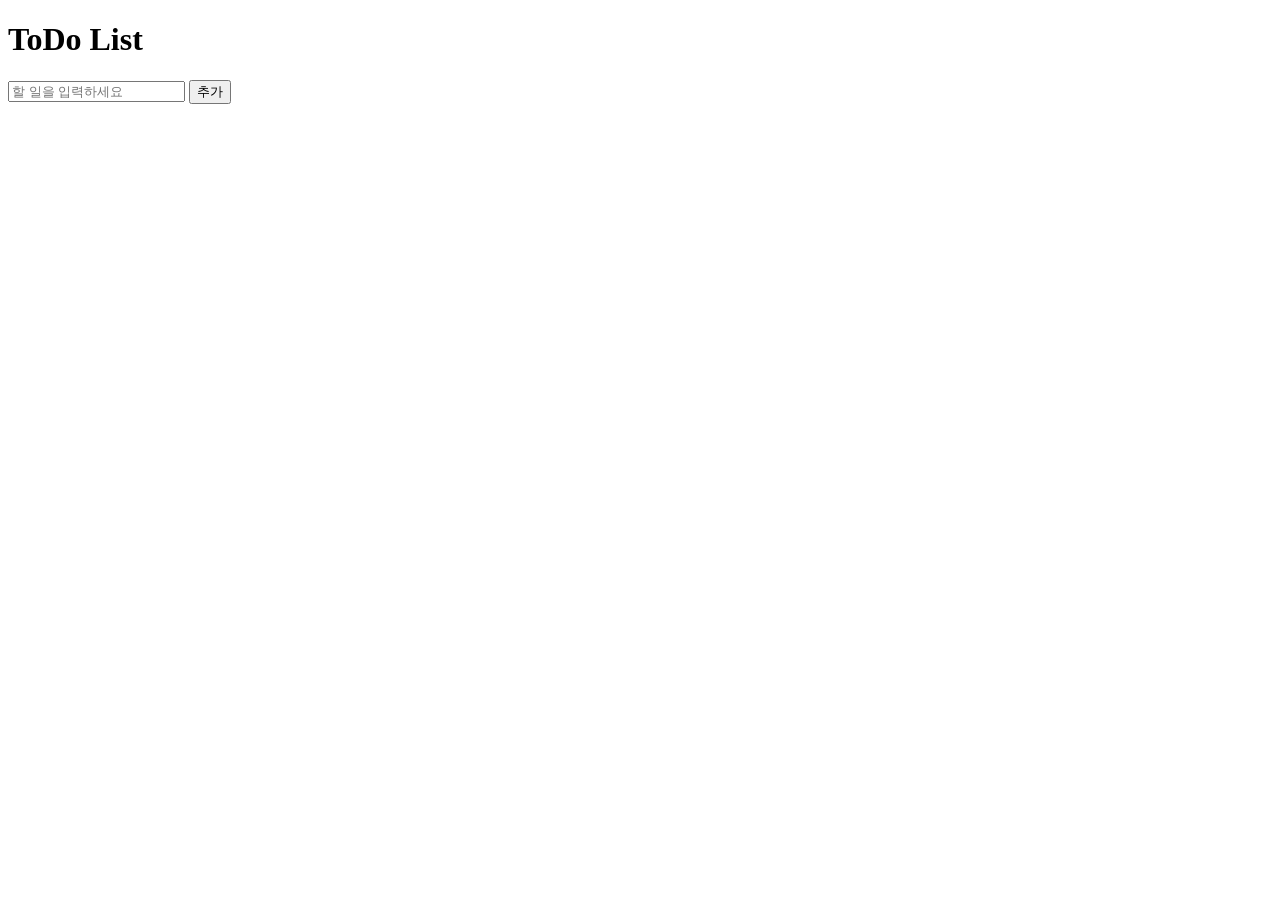
==== index.html @ d3a81009 "Create index.html" ====
<!DOCTYPE html>
<html lang="ko">
<head>
  <meta charset="UTF-8">
  <meta name="viewport" content="width=device-width, initial-scale=1.0">
  <title>ToDo List</title>

  <link rel="stylesheet" href="style.css">
</head>

<body>

  <div class="container">

    <h1>ToDo List</h1>

    <div class="input-area">
      <input type="text" id="todoInput" placeholder="할 일을 입력하세요">
      <button id="addBtn">추가</button>
    </div>

    <ul id="todoList"></ul>

  </div>

  <script src="script.js"></script>

</body>
</html>
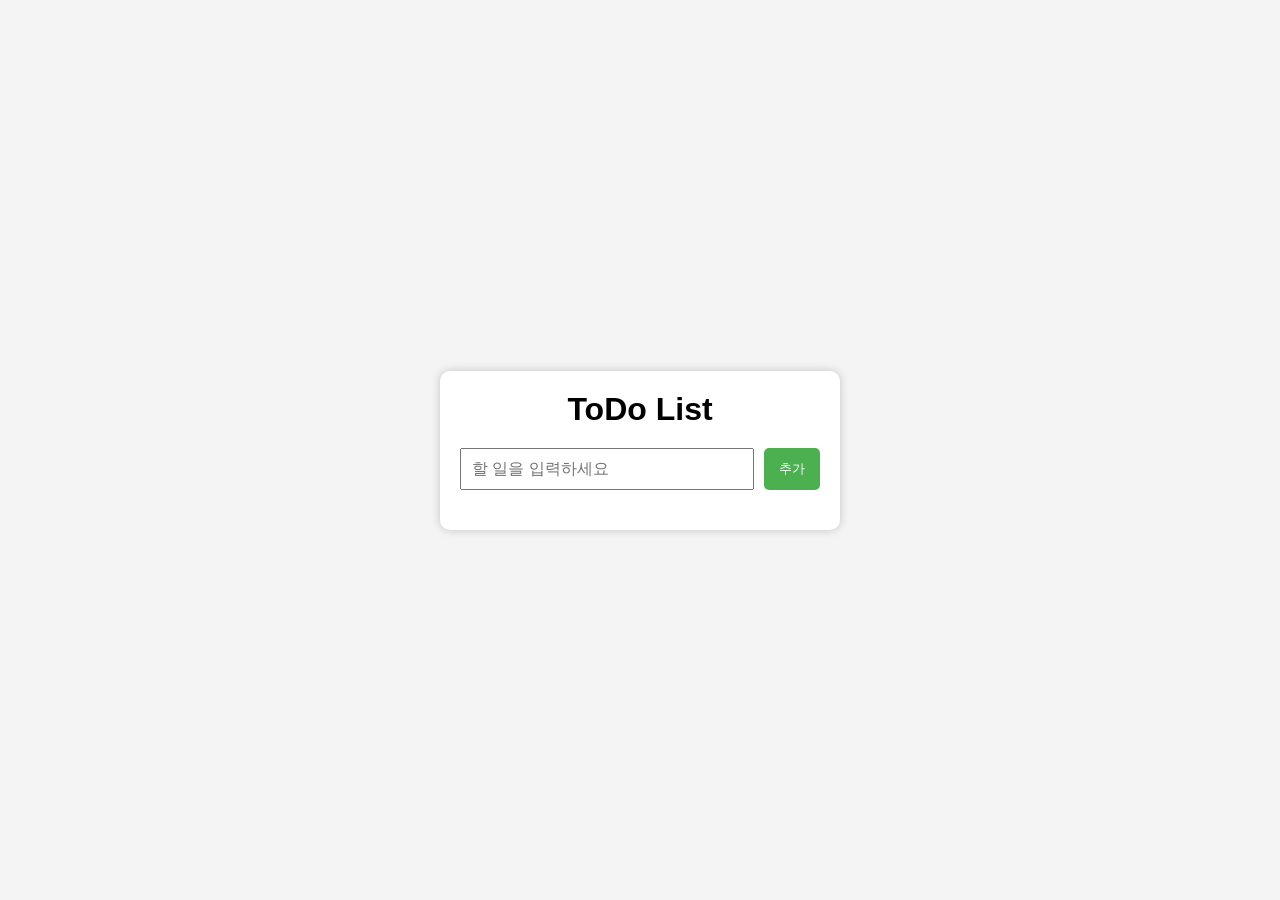
==== commit a7187c67: "Rename 과제 index.html to index.html" ====
--- a/index.html
+++ b/index.html
@@ -1,29 +1,29 @@
-<!DOCTYPE html>
-<html lang="ko">
-<head>
-  <meta charset="UTF-8">
-  <meta name="viewport" content="width=device-width, initial-scale=1.0">
-  <title>ToDo List</title>
-
-  <link rel="stylesheet" href="style.css">
-</head>
-
-<body>
-
-  <div class="container">
-
-    <h1>ToDo List</h1>
-
-    <div class="input-area">
-      <input type="text" id="todoInput" placeholder="할 일을 입력하세요">
-      <button id="addBtn">추가</button>
-    </div>
-
-    <ul id="todoList"></ul>
-
-  </div>
-
-  <script src="script.js"></script>
-
-</body>
-</html>
+<!DOCTYPE html>
+<html lang="ko">
+<head>
+  <meta charset="UTF-8">
+  <meta name="viewport" content="width=device-width, initial-scale=1.0">
+  <title>ToDo List</title>
+
+  <link rel="stylesheet" href="style.css">
+</head>
+
+<body>
+
+  <div class="container">
+
+    <h1>ToDo List</h1>
+
+    <div class="input-area">
+      <input type="text" id="todoInput" placeholder="할 일을 입력하세요">
+      <button id="addBtn">추가</button>
+    </div>
+
+    <ul id="todoList"></ul>
+
+  </div>
+
+  <script src="script.js"></script>
+
+</body>
+</html>
--- a/style.css
+++ b/style.css
@@ -0,0 +1,94 @@
+*{
+  margin:0;
+  padding:0;
+  box-sizing:border-box;
+}
+
+body{
+  background:#f4f4f4;
+  font-family:Arial, sans-serif;
+  display:flex;
+  justify-content:center;
+  align-items:center;
+  height:100vh;
+  margin:0;
+}
+
+.container{
+  width:400px;
+  background:white;
+  padding:20px;
+  border-radius:10px;
+  box-shadow:0 0 10px rgba(0,0,0,0.2);
+}
+
+h1{
+  text-align:center;
+  margin-bottom:20px;
+}
+
+.input-area{
+  display:flex;
+  gap:10px;
+  margin-bottom:20px;
+}
+
+#todoInput{
+  flex:1;
+  padding:10px;
+  font-size:16px;
+}
+
+#addBtn{
+  padding:10px 15px;
+  border:none;
+  background:#4caf50;
+  color:white;
+  cursor:pointer;
+  border-radius:5px;
+}
+
+#addBtn:hover{
+  background:#45a049;
+}
+
+ul{
+  list-style:none;
+}
+
+li{
+  display:flex;
+  justify-content:space-between;
+  align-items:center;
+  background:#eee;
+  padding:10px;
+  margin-bottom:10px;
+  border-radius:5px;
+}
+
+.completed{
+  text-decoration:line-through;
+  color:gray;
+  background:#d9ffd9;
+}
+
+.btn-group button{
+  margin-left:5px;
+  border:none;
+  padding:5px 8px;
+  cursor:pointer;
+  border-radius:4px;
+  color:white;
+}
+
+.completeBtn{
+  background:#2196f3;
+}
+
+.editBtn{
+  background:#ff9800;
+}
+
+.deleteBtn{
+  background:#f44336;
+}
